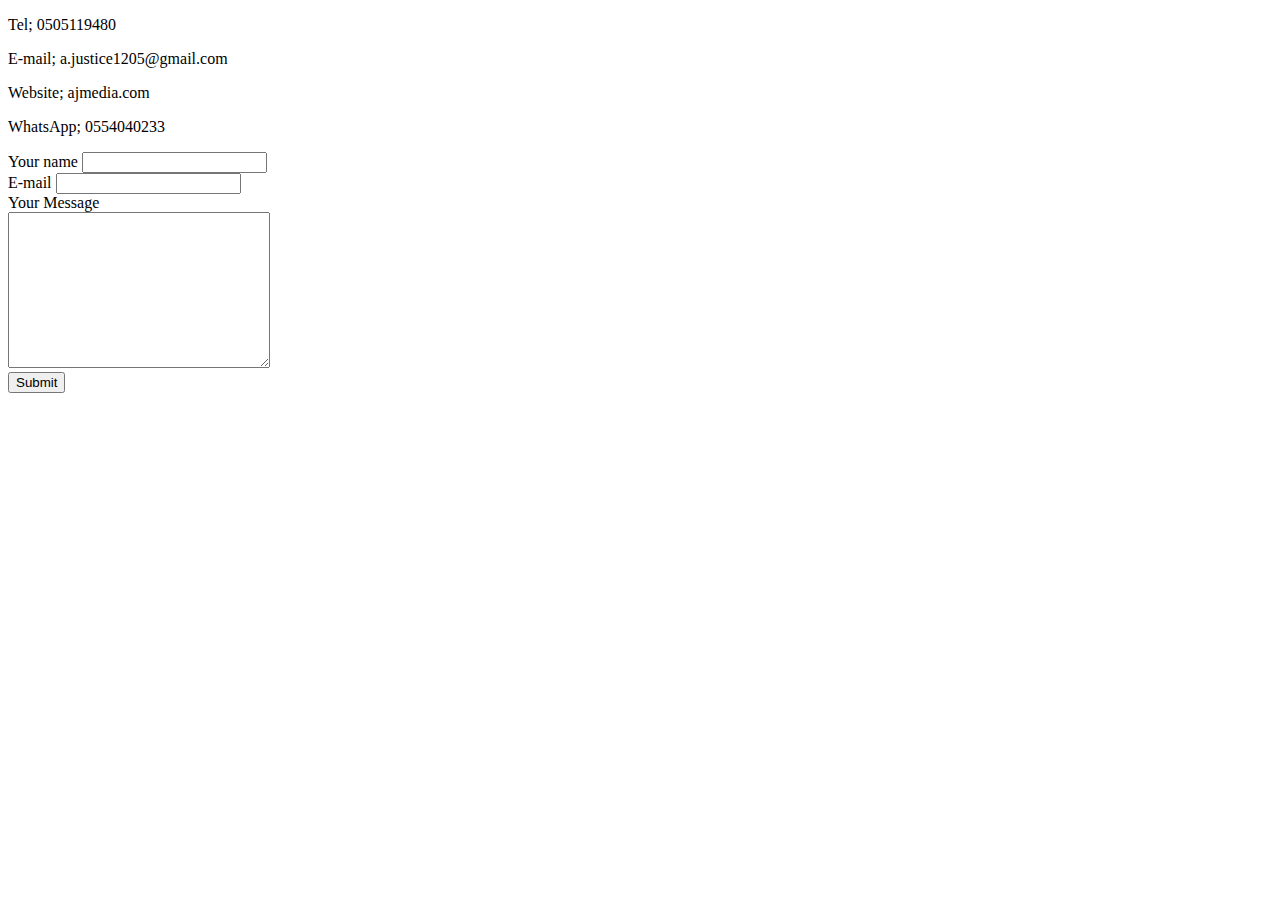
==== contact.html @ af698da7 "Add initial CV website files" ====
<!DOCTYPE html>
<html lang="en">
<head>
    <meta charset="UTF-8">
    <meta http-equiv="X-UA-Compatible" content="IE=edge">
    <meta name="viewport" content="width=device-width, initial-scale=1.0">
    <title>Contact Details</title>
</head>
<body>
    <p>Tel; 0505119480</p> 
    <p>E-mail; a.justice1205@gmail.com </p>
    <p>Website; ajmedia.com</p>
    <p>WhatsApp; 0554040233 </p>
    
  <form action="mailto:a.justice1205@gmail.com" method="post" enctype="text/plain">
    <label for="">Your name</label>
    <input type="text" name="your name" id=""><br>
    <label for="">E-mail</label>
    <input type="email" name="your email" id=""><br>
    <label for="">Your Message</label><br>
    <textarea name="your message" id="" cols="30" rows="10"></textarea><br>
    <input type="submit" name="" id=""><br>
    
  </form>
    
</body>
</html>
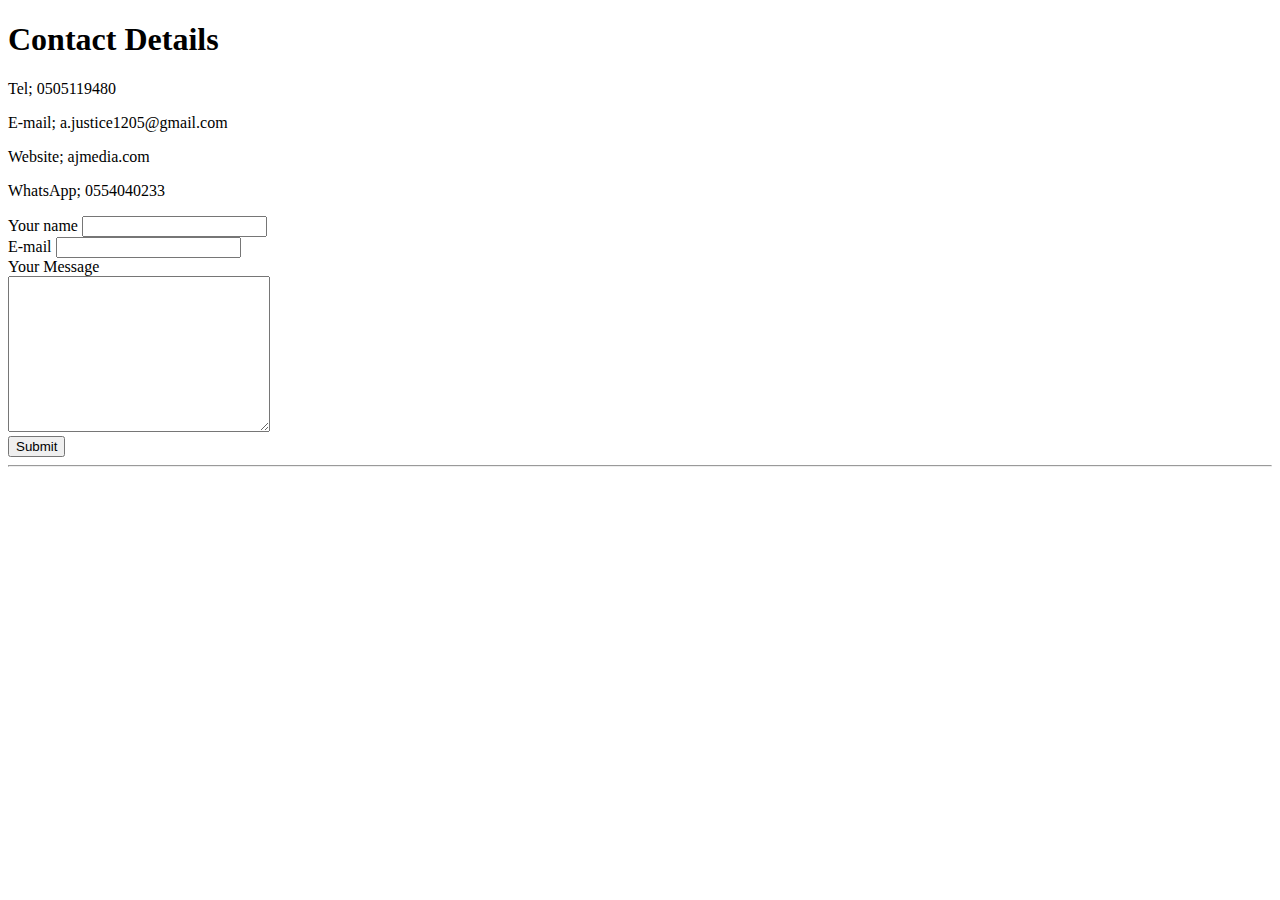
==== commit 0f1b7c9d: "Add files via upload" ====
--- a/contact.html
+++ b/contact.html
@@ -5,8 +5,10 @@
     <meta http-equiv="X-UA-Compatible" content="IE=edge">
     <meta name="viewport" content="width=device-width, initial-scale=1.0">
     <title>Contact Details</title>
+    <link rel="stylesheet" href="../CSS/style.css">
 </head>
 <body>
+  <h1>Contact Details</h1>
     <p>Tel; 0505119480</p> 
     <p>E-mail; a.justice1205@gmail.com </p>
     <p>Website; ajmedia.com</p>
@@ -21,7 +23,7 @@
     <textarea name="your message" id="" cols="30" rows="10"></textarea><br>
     <input type="submit" name="" id=""><br>
     
-  </form>
+  </form><hr>
     
 </body>
 </html>